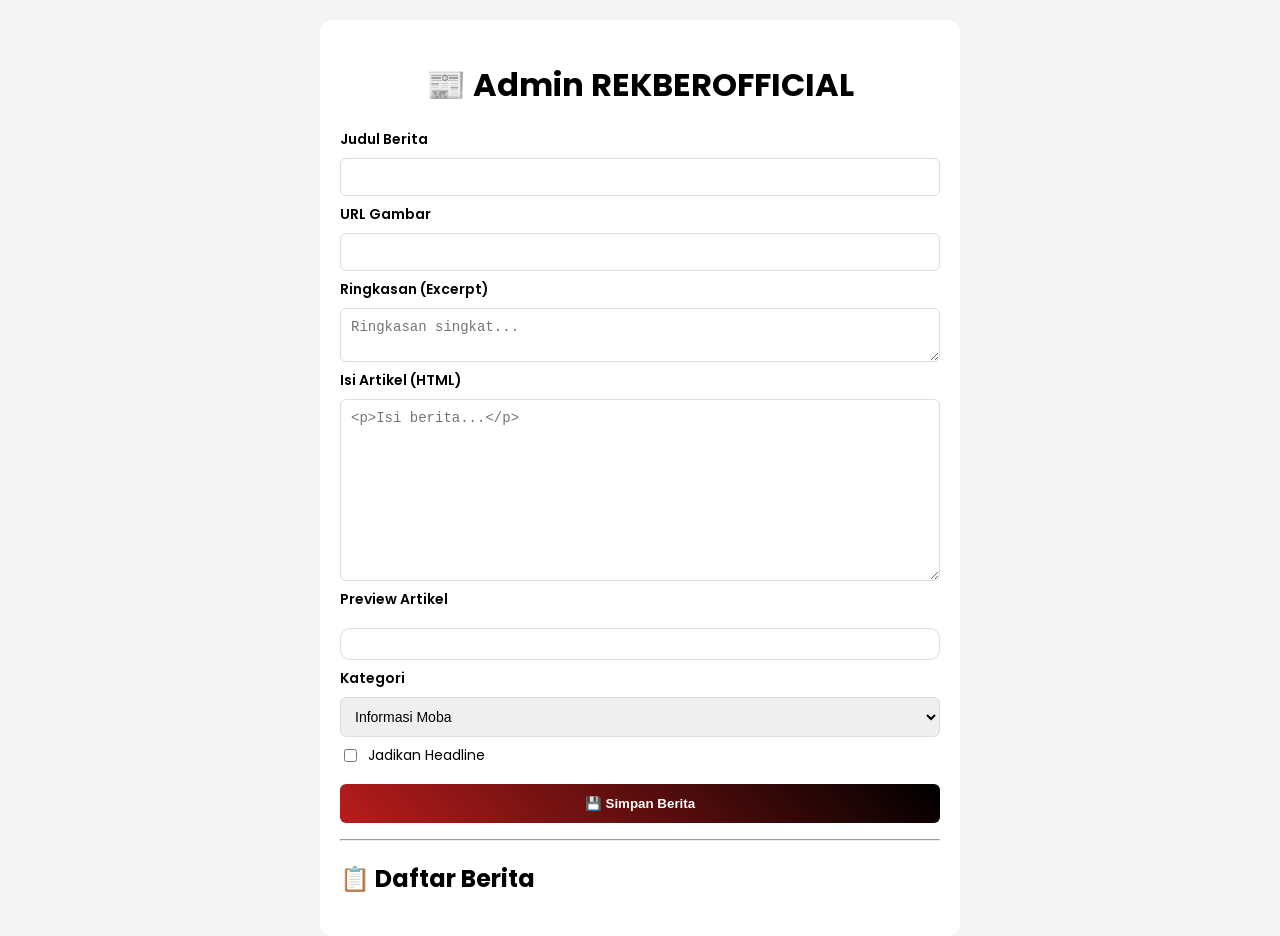
==== admin.html @ 15b7a4ac "Add files via upload" ====
<!DOCTYPE html>
<html lang="id">
<head>
  <meta charset="UTF-8">
  <meta name="viewport" content="width=device-width, initial-scale=1.0">
  <title>Admin REKBEROFFICIAL</title>

  <!-- FONT GOOGLE -->
  <link href="https://fonts.googleapis.com/css2?family=Poppins:wght@300;400;600&display=swap" rel="stylesheet">

  <link rel="stylesheet" href="admin.css">
</head>
<body>

<div class="admin-container">
  <h1>📰 Admin REKBEROFFICIAL</h1>

  <form id="news-form">

  <input type="hidden" id="edit-id">

  <!-- JUDUL -->
  <label>Judul Berita</label>
  <input type="text" id="title" required>

  <!-- GAMBAR -->
  <label>URL Gambar</label>
  <input type="text" id="image" required>

  <!-- EXCERPT -->
  <label>Ringkasan (Excerpt)</label>
  <textarea id="excerpt" rows="2" placeholder="Ringkasan singkat..."></textarea>

  <!-- CONTENT (INI YANG PENTING) -->
  <label>Isi Artikel (HTML)</label>
  <textarea id="content" rows="10" placeholder="<p>Isi berita...</p>" required></textarea>

  <!-- PREVIEW -->
  <label>Preview Artikel</label>
  <div id="preview-box" class="preview-box"></div>

  <!-- KATEGORI -->
  <label>Kategori</label>
  <select id="category">
    <option>Informasi Moba</option>
    <option>Seputar Moba</option>
    <option>Moba Tips</option>
    <option>Jasa & Layanan</option>
  </select>

  <!-- HEADLINE -->
  <label class="checkbox">
    <input type="checkbox" id="headline">
    Jadikan Headline
  </label>

  <button type="submit">💾 Simpan Berita</button>
</form>

  <p id="status"></p>

  <hr>

  <h2>📋 Daftar Berita</h2>
  <div id="admin-list"></div>
</div>

<script src="admin.js"></script>
</body>
</html>
---- admin.css ----
/* RESET */
body {
  font-family: 'Poppins', sans-serif;
  background: #f4f4f4;
  margin: 0;
}

/* CONTAINER */
.admin-container {
  max-width: 600px;
  margin: auto;
  background: #fff;
  padding: 20px;
  margin-top: 20px;
  border-radius: 12px;
}

/* TITLE */
h1 {
  text-align: center;
  margin-bottom: 20px;
}

/* FORM */
form {
  display: flex;
  flex-direction: column;
  gap: 8px;
}

/* LABEL */
label {
  font-weight: 600;
  font-size: 14px;
}

/* INPUT */
input, textarea, select {
  padding: 10px;
  border: 1px solid #ddd;
  border-radius: 6px;
  font-size: 14px;
}

/* CHECKBOX */
.checkbox {
  display: flex;
  align-items: center;
  gap: 8px;
  font-weight: normal;
}

/* BUTTON */
button {
  margin-top: 10px;
  padding: 12px;
  background: linear-gradient(45deg, #b91c1c, #000);
  color: white;
  border: none;
  border-radius: 6px;
  cursor: pointer;
  font-weight: 600;
}

/* STATUS */
#status {
  text-align: center;
  margin-top: 10px;
}

/* LIST */
.admin-item {
  border: 1px solid #eee;
  padding: 10px;
  margin-top: 10px;
  border-radius: 8px;
}

.admin-item h3 {
  margin: 0;
  font-size: 15px;
}

.admin-item small {
  color: #666;
}

/* BUTTONS */
.admin-actions {
  margin-top: 5px;
}

.admin-actions button {
  margin-right: 5px;
  padding: 5px 10px;
  border-radius: 5px;
}

.edit-btn {
  background: #2563eb;
  color: #fff;
}

.delete-btn {
  background: #dc2626;
  color: #fff;
}


.preview-box {
  background: #fff;
  border: 1px solid #ddd;
  padding: 15px;
  border-radius: 10px;
  margin-top: 10px;
  font-family: Georgia, serif;
  line-height: 1.6;
}

.preview-box h2 {
  margin-top: 15px;
}

.preview-box p {
  margin-bottom: 10px;
}
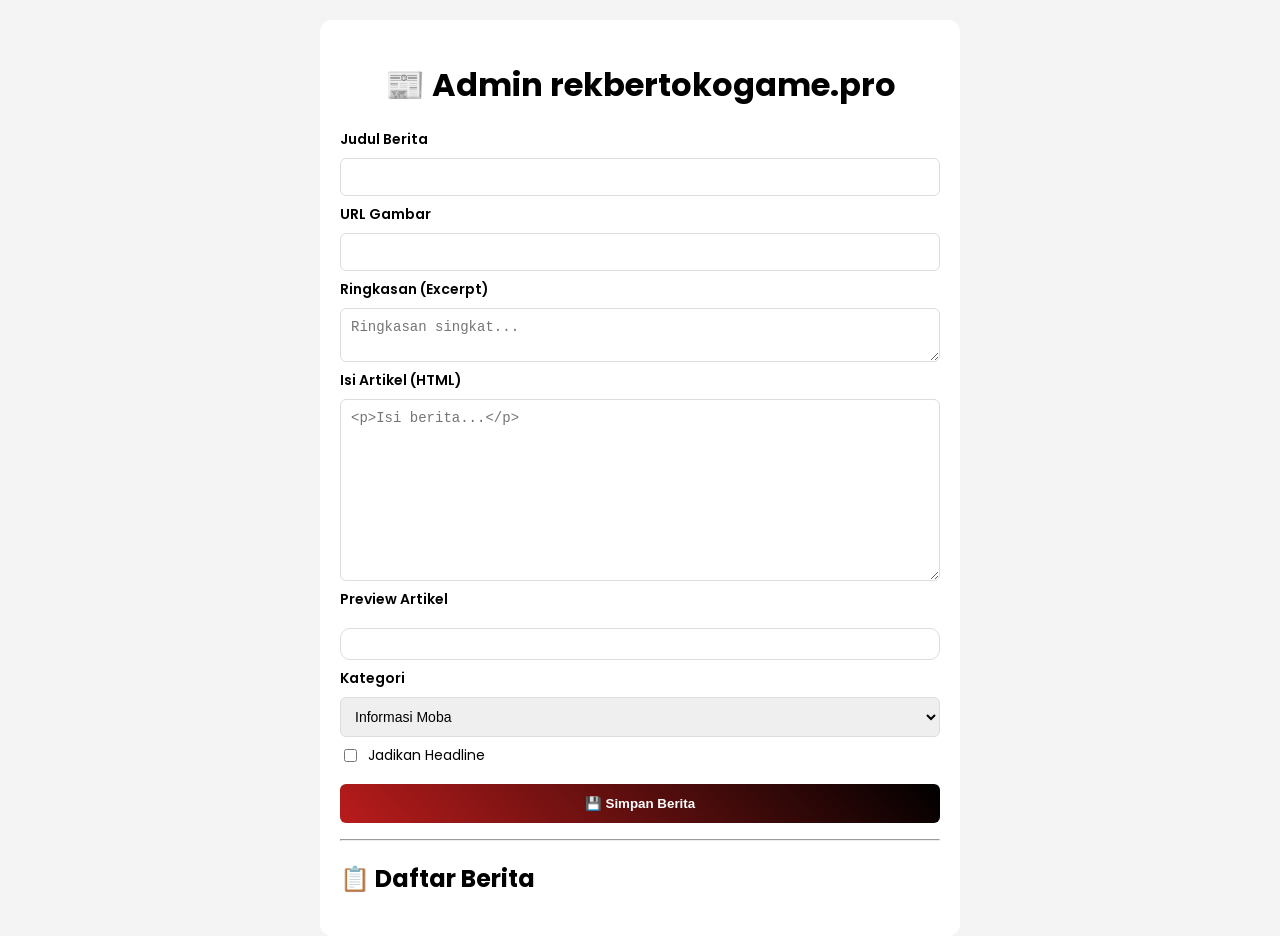
==== commit ed312f04: "Add files via upload" ====
--- a/admin.html
+++ b/admin.html
@@ -3,7 +3,7 @@
 <head>
   <meta charset="UTF-8">
   <meta name="viewport" content="width=device-width, initial-scale=1.0">
-  <title>Admin REKBEROFFICIAL</title>
+  <title>Admin rekbertokogame.pro</title>
 
   <!-- FONT GOOGLE -->
   <link href="https://fonts.googleapis.com/css2?family=Poppins:wght@300;400;600&display=swap" rel="stylesheet">
@@ -13,7 +13,7 @@
 <body>
 
 <div class="admin-container">
-  <h1>📰 Admin REKBEROFFICIAL</h1>
+  <h1>📰 Admin rekbertokogame.pro</h1>
 
   <form id="news-form">
 
